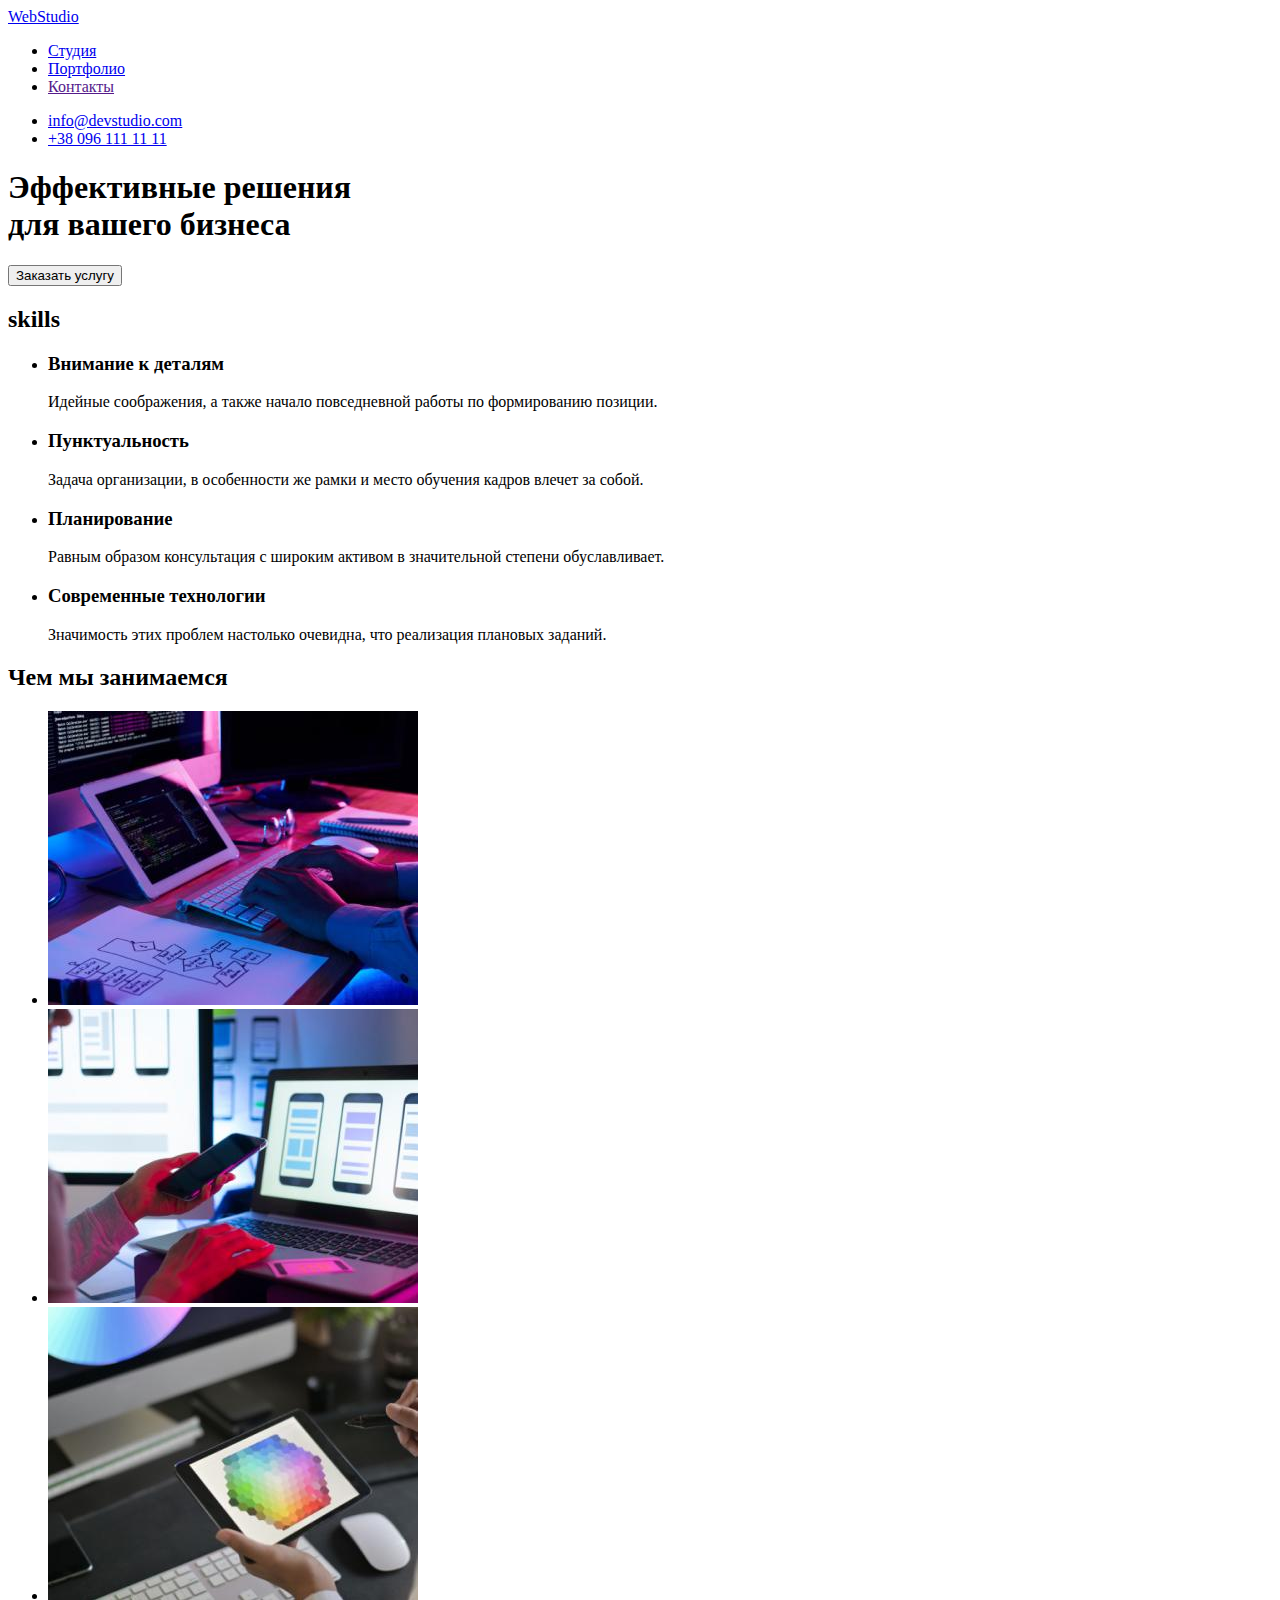
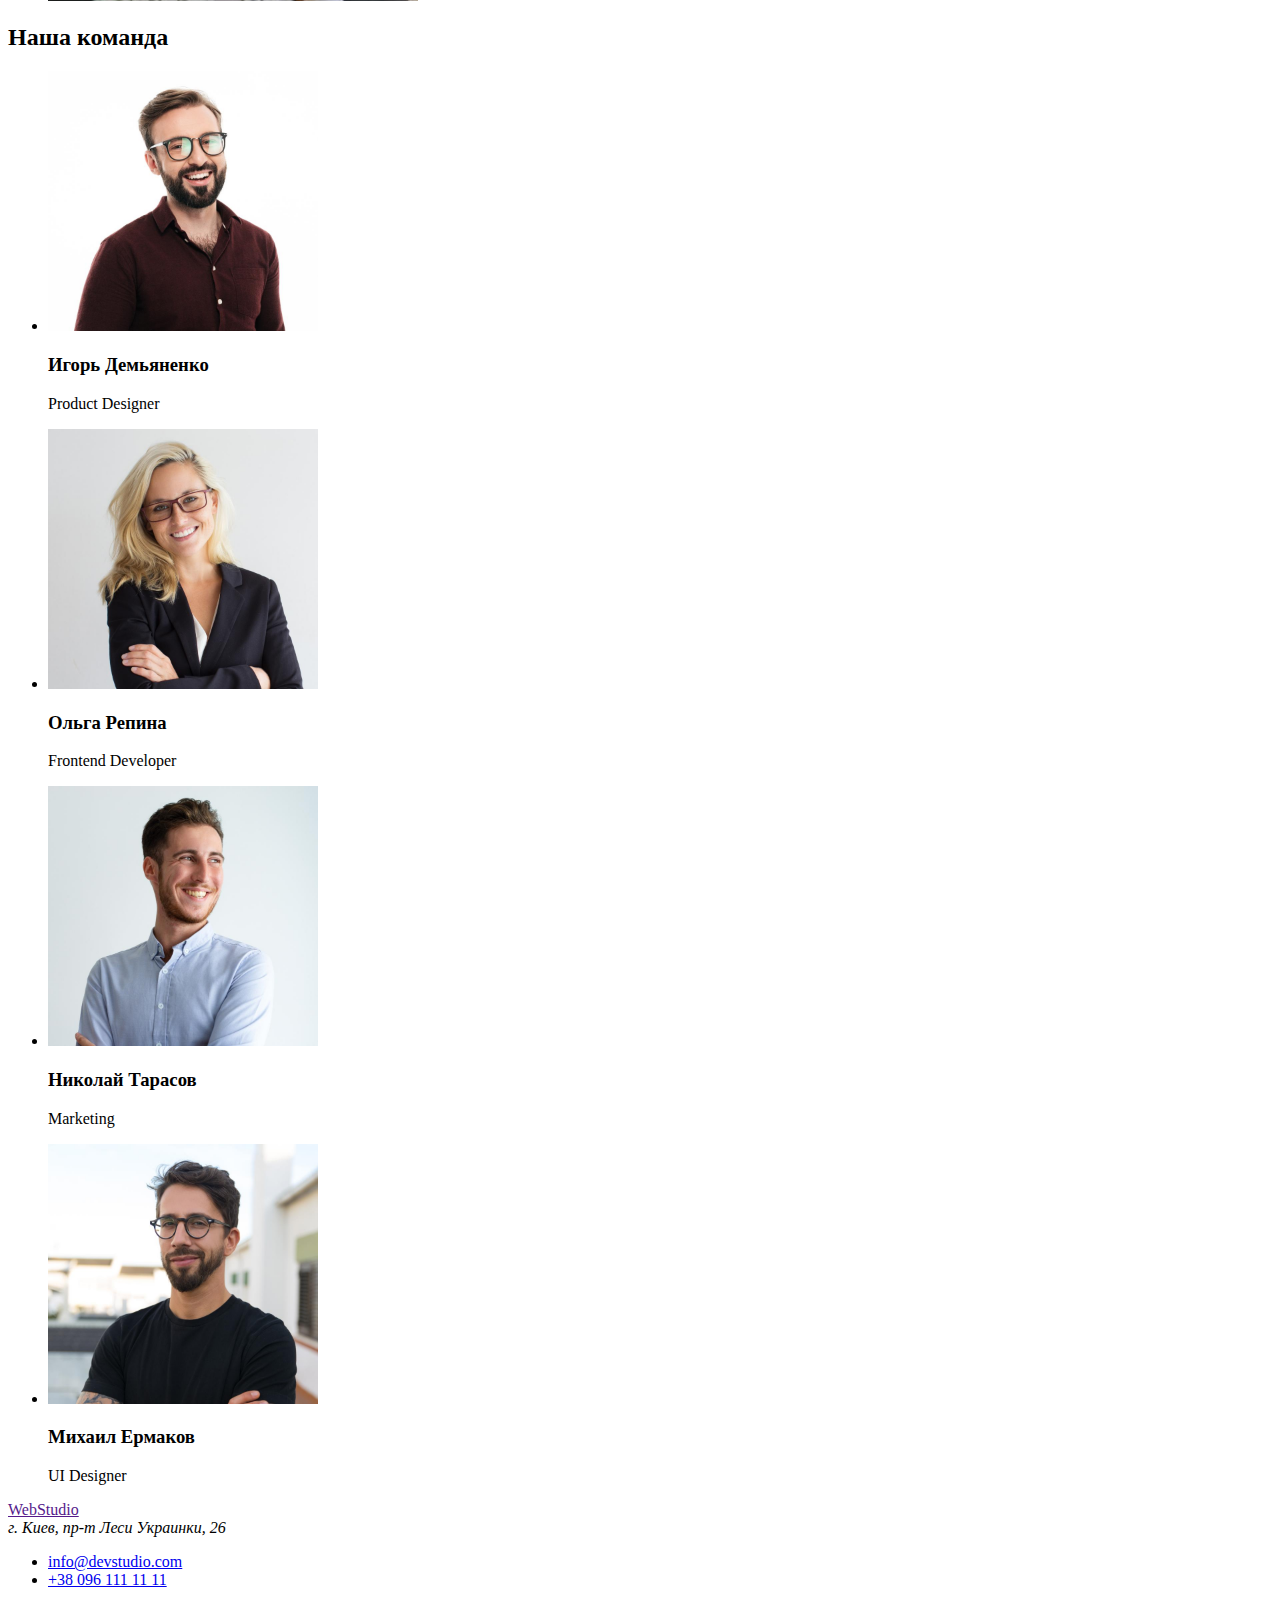
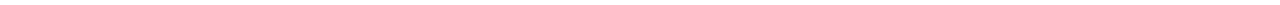
==== index.html @ b1985c65 "Initial commit" ====
<!DOCTYPE html>
<html lang="en">
<head>
    <meta charset="UTF-8">
    <meta http-equiv="X-UA-Compatible" content="IE=edge">
    <meta name="viewport" content="width=device-width, initial-scale=1.0">
    <title>Document</title>
</head>
<body> 
  <!-- header -->
  <header class="header">
    <nav>
      <a href="/index.html">WebStudio</a>
      <ul>
        <li><a href="/index.html">Студия</a></li>
        <li><a href="./portfolio.html">Портфолио</a></li>
        <li><a href="">Контакты</a></li>
      </ul>      
    </nav>
    <ul>
      <li><a href="mailto:info@devstudio.com">info@devstudio.com</a></li>
      <li><a href="tell:+380961111111">+38 096 111 11 11</a></li>            
    </ul>
  </header>  
  <!-- main -->
  <main>
    <!-- banner -->
    <div>
      <section>        
        <h1>Эффективные решения <br />для вашего бизнеса</h1>
        <button class="button">Заказать услугу</button>       
      </section>
    </div>
    <!-- skills -->
    <section>
      <h2>skills</h2>
      <ul>
        <li>
          <h3>Внимание к деталям</h3>
          <p>Идейные соображения, а также начало повседневной работы по формированию позиции.</p>
        </li>
        <li>
          <h3>Пунктуальность</h3>
          <p>Задача организации, в особенности же рамки и место обучения кадров влечет за собой.</p>
        </li>
        <li>
          <h3>Планирование</h3>
          <p>Равным образом консультация с широким активом в значительной степени обуславливает.</p>
        </li>
        <li>
          <h3>Современные технологии</h3>
          <p>Значимость этих проблем настолько очевидна, что реализация плановых заданий.</p>
        </li>
      </ul>
    </section>
    <!-- our work -->
    <section>
      <h2>Чем мы занимаемся</h2>
      <ul>
        <li><img src="./img/work-on-laptop1.jpg" alt="Робота на планшеті" width="370"></li>
        <li><img src="./img/work-on-laptop2.jpg" alt="Робота за ноутбуком" width="370"></li>
        <li><img src="./img/work-on-laptop3.jpg" alt="Робота на планшеті" width="370"></li>
      </ul>      
    </section>          
    <!--our crew -->
    <section>
      <h2>Наша команда</h2>
      <ul>
        <li>
          <img src="./img/ihor-demianenko.jpg" alt="Игорь Демьяненко" width="270">
          <h3>Игорь Демьяненко</h3>
          <p>Product Designer</p>
        </li>
        <li>
          <img src="./img/olha-repina.jpg" alt="Ольга Репина" width="270">
          <h3>Ольга Репина</h3>
          <p>Frontend Developer</p>
        </li>
        <li>
          <img src="./img/nikolai-tarasov.jpg" alt="Николай Тарасов" width="270">
          <h3>Николай Тарасов</h3>
          <p>Marketing</p>
        </li>
        <li>
          <img src="./img/mikhail-ermakov.jpg" alt="Михаил Ермаков" width="270">
          <h3>Михаил Ермаков</h3>
          <p>UI Designer</p>
        </li>
      </ul>
    </section>
  </main>  
  <!-- footer -->
  <footer>
    <a href="">WebStudio</a>
    <address>г. Киев, пр-т Леси Украинки, 26</address>
    <ul>
      <li><a href="mailto:info@devstudio.com">info@devstudio.com</a></li>
      <li><a href="tel:+380961111111">+38 096 111 11 11</a></li>
    </ul>
  </footer>
</body>
</html>
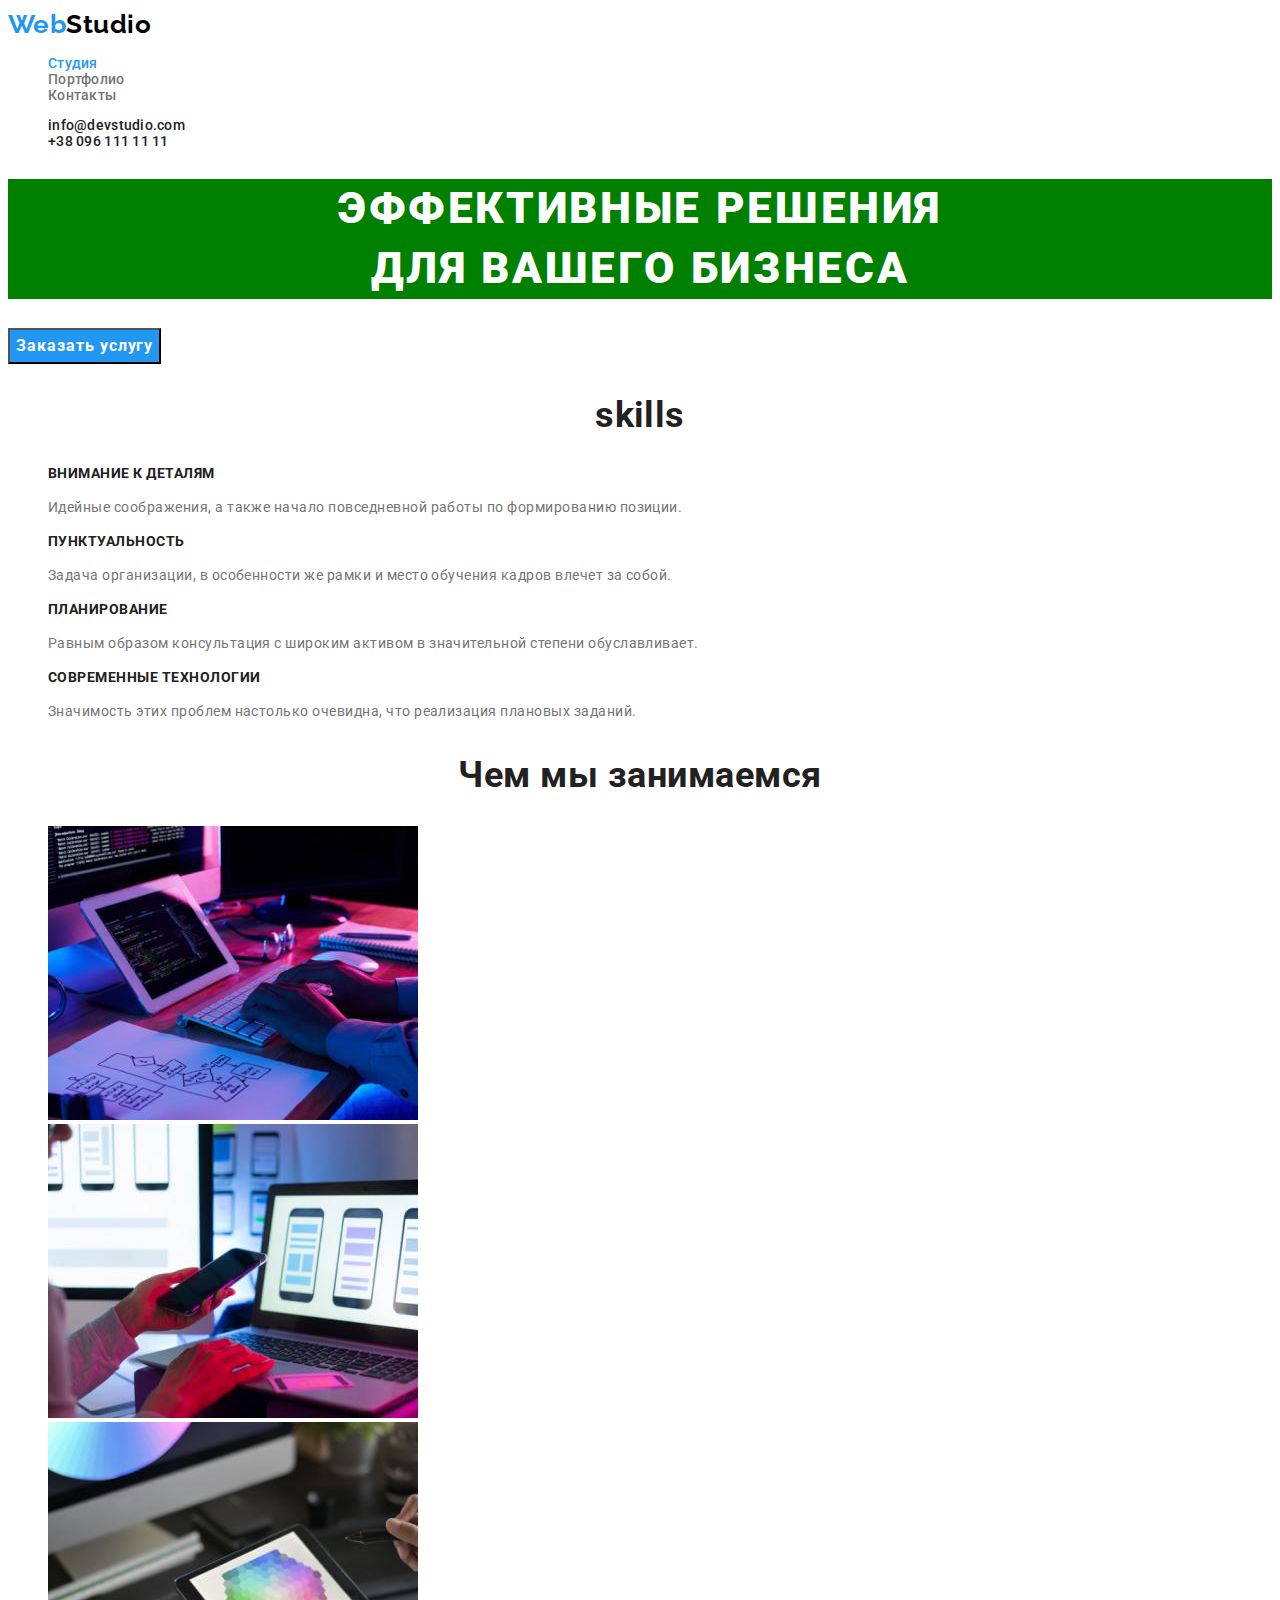
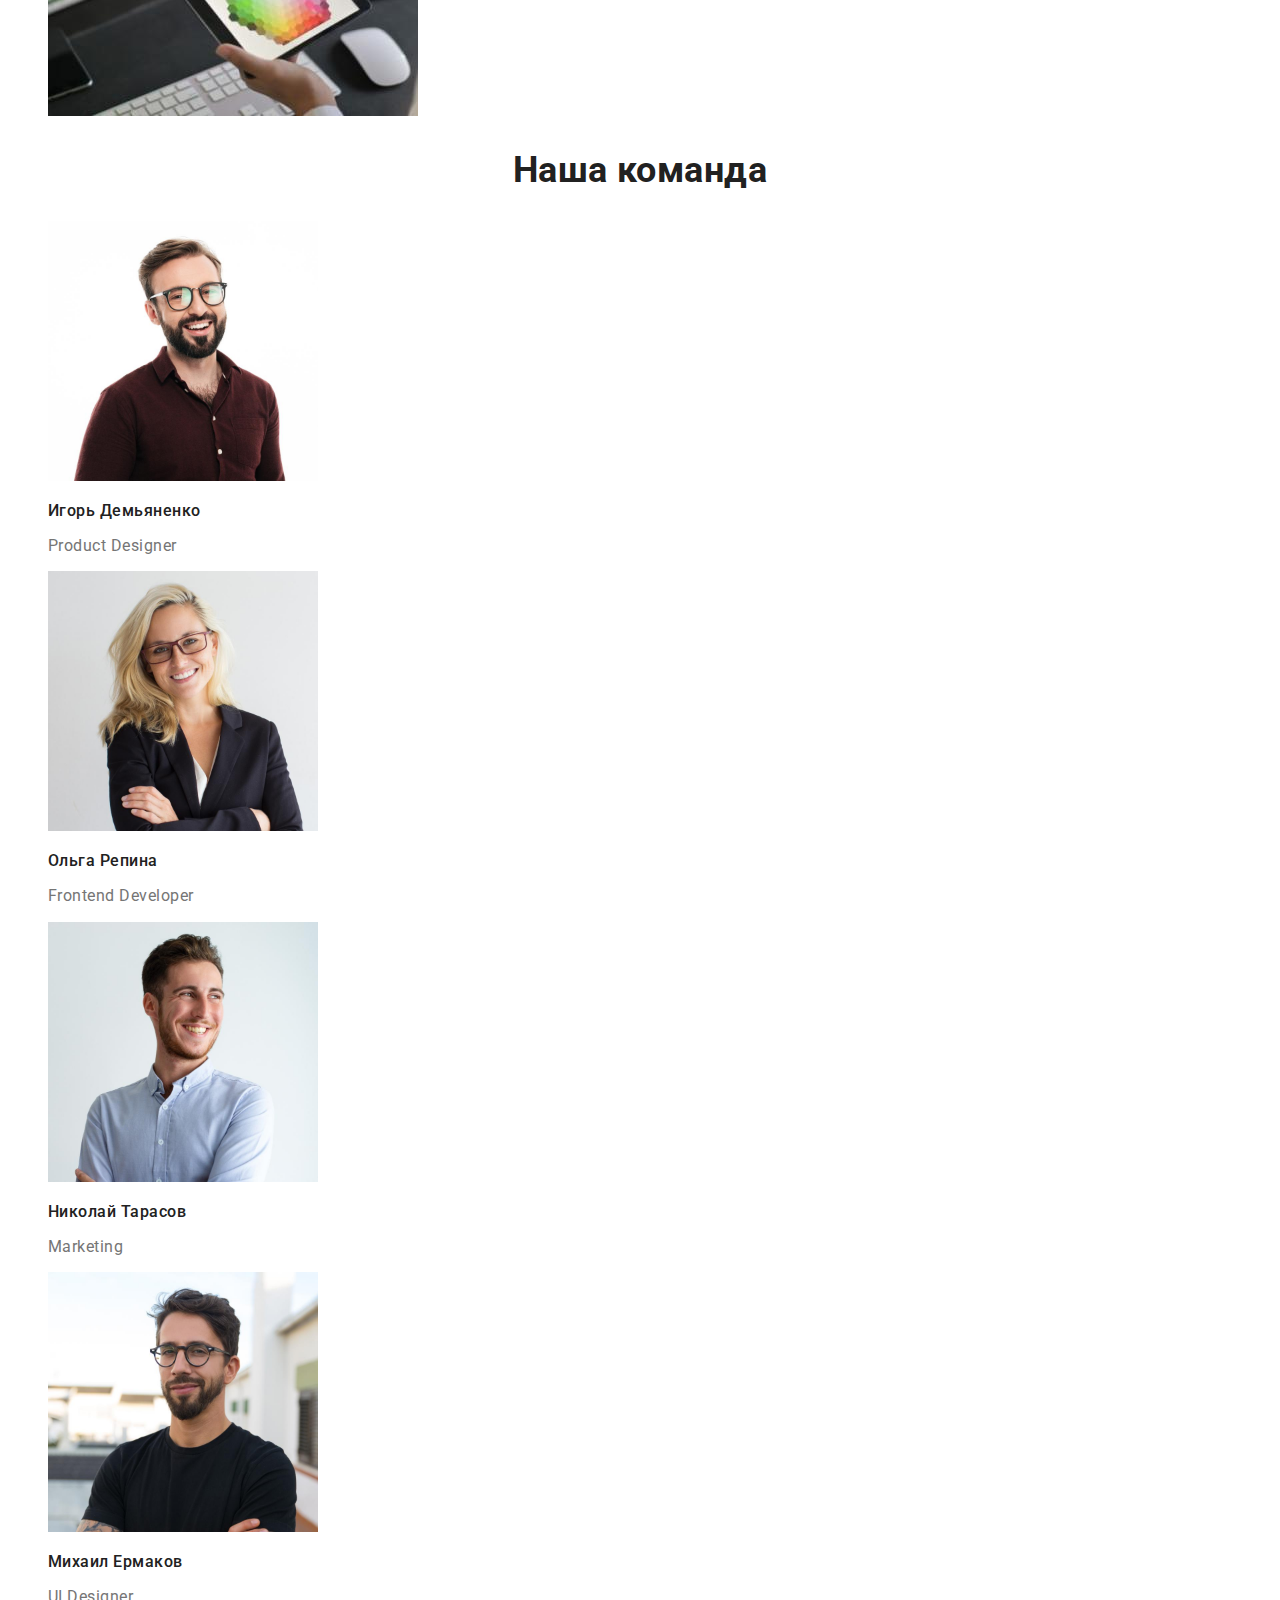
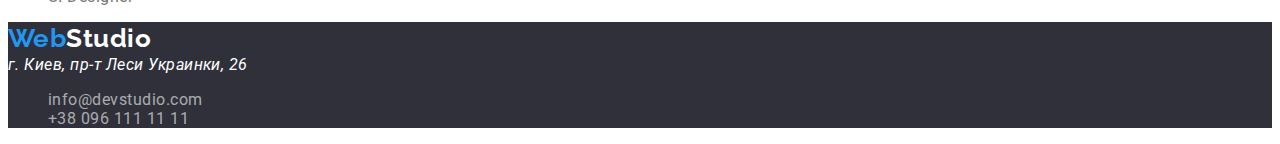
==== commit edc0a8f8: "Add colors and fonts" ====
--- a/index.html
+++ b/index.html
@@ -1,102 +1,118 @@
 <!DOCTYPE html>
 <html lang="en">
-<head>
-    <meta charset="UTF-8">
-    <meta http-equiv="X-UA-Compatible" content="IE=edge">
-    <meta name="viewport" content="width=device-width, initial-scale=1.0">
+  <head>
+    <meta charset="UTF-8" />
+    <meta http-equiv="X-UA-Compatible" content="IE=edge" />
+    <meta name="viewport" content="width=device-width, initial-scale=1.0" />
     <title>Document</title>
-</head>
-<body> 
-  <!-- header -->
-  <header class="header">
-    <nav>
-      <a href="/index.html">WebStudio</a>
+
+    <link rel="stylesheet" href="./css/styles.css" />
+    <link rel="preconnect" href="https://fonts.googleapis.com" />
+    <link rel="preconnect" href="https://fonts.gstatic.com" crossorigin />
+    <link
+      href="https://fonts.googleapis.com/css2?family=Raleway:wght@500&family=Roboto:wght@400;500;700;900&display=swap"
+      rel="stylesheet"
+    />
+  </head>
+  <body>
+    <!-- header -->
+    <header class="header">
+      <nav>
+        <a class="logo" href="./index.html"><span class="logo-1">Web</span>Studio</a>
+        <ul class="site-nav">
+          <li><a href="./index.html" class="link curent">Студия</a></li>
+          <li><a href="./portfolio.html" class="link">Портфолио</a></li>
+          <li><a href="./contacts.html" class="link">Контакты</a></li>
+        </ul>
+      </nav>
+      <ul class="contact-us">
+        <li><a href="mailto:info@devstudio.com" class="contact">info@devstudio.com</a></li>
+        <li><a href="tell:+380961111111" class="contact">+38 096 111 11 11</a></li>
+      </ul>
+    </header>
+    <!-- main -->
+    <main>
+      <!-- banner -->
+      <div>
+        <section class="banner">
+          <h1 class="banner-title">Эффективные решения <br />для вашего бизнеса</h1>
+          <button class="button primary">Заказать услугу</button>
+        </section>
+      </div>
+      <!-- skills -->
+      <section class="section skills">
+        <h2 class="section-title">skills</h2>
+        <ul>
+          <li>
+            <h3 class="title">Внимание к деталям</h3>
+            <p class="desc">
+              Идейные соображения, а также начало повседневной работы по формированию позиции.
+            </p>
+          </li>
+          <li>
+            <h3 class="title">Пунктуальность</h3>
+            <p class="desc">
+              Задача организации, в особенности же рамки и место обучения кадров влечет за собой.
+            </p>
+          </li>
+          <li>
+            <h3 class="title">Планирование</h3>
+            <p class="desc">
+              Равным образом консультация с широким активом в значительной степени обуславливает.
+            </p>
+          </li>
+          <li>
+            <h3 class="title">Современные технологии</h3>
+            <p class="desc">
+              Значимость этих проблем настолько очевидна, что реализация плановых заданий.
+            </p>
+          </li>
+        </ul>
+      </section>
+      <!-- our work -->
+      <section class="section">
+        <h2 class="section-title">Чем мы занимаемся</h2>
+        <ul>
+          <li><img src="./img/work-on-laptop1.jpg" alt="Робота на планшеті" width="370" /></li>
+          <li><img src="./img/work-on-laptop2.jpg" alt="Робота за ноутбуком" width="370" /></li>
+          <li><img src="./img/work-on-laptop3.jpg" alt="Робота на планшеті" width="370" /></li>
+        </ul>
+      </section>
+      <!--our crew -->
+      <section class="section crew">
+        <h2 class="section-title">Наша команда</h2>
+        <ul>
+          <li>
+            <img src="./img/ihor-demianenko.jpg" alt="Игорь Демьяненко" width="270" />
+            <h3 class="title">Игорь Демьяненко</h3>
+            <p class="desc">Product Designer</p>
+          </li>
+          <li>
+            <img src="./img/olha-repina.jpg" alt="Ольга Репина" width="270" />
+            <h3 class="title">Ольга Репина</h3>
+            <p class="desc">Frontend Developer</p>
+          </li>
+          <li>
+            <img src="./img/nikolai-tarasov.jpg" alt="Николай Тарасов" width="270" />
+            <h3 class="title">Николай Тарасов</h3>
+            <p class="desc">Marketing</p>
+          </li>
+          <li>
+            <img src="./img/mikhail-ermakov.jpg" alt="Михаил Ермаков" width="270" />
+            <h3 class="title">Михаил Ермаков</h3>
+            <p class="desc">UI Designer</p>
+          </li>
+        </ul>
+      </section>
+    </main>
+    <!-- footer -->
+    <footer class="color-footer">
+      <a class="logo logo-footer" href="./index.html"><span class="logo-1">Web</span>Studio</a>
+      <address class="adress">г. Киев, пр-т Леси Украинки, 26</address>
       <ul>
-        <li><a href="/index.html">Студия</a></li>
-        <li><a href="./portfolio.html">Портфолио</a></li>
-        <li><a href="">Контакты</a></li>
-      </ul>      
-    </nav>
-    <ul>
-      <li><a href="mailto:info@devstudio.com">info@devstudio.com</a></li>
-      <li><a href="tell:+380961111111">+38 096 111 11 11</a></li>            
-    </ul>
-  </header>  
-  <!-- main -->
-  <main>
-    <!-- banner -->
-    <div>
-      <section>        
-        <h1>Эффективные решения <br />для вашего бизнеса</h1>
-        <button class="button">Заказать услугу</button>       
-      </section>
-    </div>
-    <!-- skills -->
-    <section>
-      <h2>skills</h2>
-      <ul>
-        <li>
-          <h3>Внимание к деталям</h3>
-          <p>Идейные соображения, а также начало повседневной работы по формированию позиции.</p>
-        </li>
-        <li>
-          <h3>Пунктуальность</h3>
-          <p>Задача организации, в особенности же рамки и место обучения кадров влечет за собой.</p>
-        </li>
-        <li>
-          <h3>Планирование</h3>
-          <p>Равным образом консультация с широким активом в значительной степени обуславливает.</p>
-        </li>
-        <li>
-          <h3>Современные технологии</h3>
-          <p>Значимость этих проблем настолько очевидна, что реализация плановых заданий.</p>
-        </li>
+        <li><a href="mailto:info@devstudio.com" class="contact-footer">info@devstudio.com</a></li>
+        <li><a href="tel:+380961111111" class="contact-footer">+38 096 111 11 11</a></li>
       </ul>
-    </section>
-    <!-- our work -->
-    <section>
-      <h2>Чем мы занимаемся</h2>
-      <ul>
-        <li><img src="./img/work-on-laptop1.jpg" alt="Робота на планшеті" width="370"></li>
-        <li><img src="./img/work-on-laptop2.jpg" alt="Робота за ноутбуком" width="370"></li>
-        <li><img src="./img/work-on-laptop3.jpg" alt="Робота на планшеті" width="370"></li>
-      </ul>      
-    </section>          
-    <!--our crew -->
-    <section>
-      <h2>Наша команда</h2>
-      <ul>
-        <li>
-          <img src="./img/ihor-demianenko.jpg" alt="Игорь Демьяненко" width="270">
-          <h3>Игорь Демьяненко</h3>
-          <p>Product Designer</p>
-        </li>
-        <li>
-          <img src="./img/olha-repina.jpg" alt="Ольга Репина" width="270">
-          <h3>Ольга Репина</h3>
-          <p>Frontend Developer</p>
-        </li>
-        <li>
-          <img src="./img/nikolai-tarasov.jpg" alt="Николай Тарасов" width="270">
-          <h3>Николай Тарасов</h3>
-          <p>Marketing</p>
-        </li>
-        <li>
-          <img src="./img/mikhail-ermakov.jpg" alt="Михаил Ермаков" width="270">
-          <h3>Михаил Ермаков</h3>
-          <p>UI Designer</p>
-        </li>
-      </ul>
-    </section>
-  </main>  
-  <!-- footer -->
-  <footer>
-    <a href="">WebStudio</a>
-    <address>г. Киев, пр-т Леси Украинки, 26</address>
-    <ul>
-      <li><a href="mailto:info@devstudio.com">info@devstudio.com</a></li>
-      <li><a href="tel:+380961111111">+38 096 111 11 11</a></li>
-    </ul>
-  </footer>
-</body>
-</html>+    </footer>
+  </body>
+</html>
--- a/css/styles.css
+++ b/css/styles.css
@@ -0,0 +1,195 @@
+/* хедер background: #FFFFFF; */
+/*цвет фона основной background: #E5E5E5; */
+/* вторичній цвет фона background: #F5F4FA; */
+/* цвет футтера background: #2F303A; */
+
+/* цвет 3 color: #2196F3 */
+/* цвет белій    color: #FFFFFF; */
+/* цвет міла color: rgba(255, 255, 255, 0.6); */
+/* основной цвет color: #212121; */
+/* 2 цвет color: #757575; */
+
+:root {
+  --main-text-color: #757575;
+  --secondary-text-color: #212121;
+  --accent-color: #2196f3;
+  --main-white-color: #ffffff;
+}
+
+body {
+  font-family: Roboto, sans-serif;
+  color: var(--main-text-color);
+  background-color: var(--main-white-color);
+  letter-spacing: 0.03em;
+}
+ul {
+  list-style: none;
+}
+/* logo */
+.logo {
+  font-family: 'Raleway';
+  font-weight: 700;
+  font-size: 26px;
+  line-height: 1.3;
+  color: #000000;
+  text-decoration: none;
+}
+
+.logo-1 {
+  color: #2196f3;
+}
+
+.logo:hover,
+.logo:focus {
+  color: #2196f3;
+}
+.logo-1:hover,
+.logo-1:focus {
+  color: #2196f3;
+}
+
+/* site-nav */
+.site-nav {
+  font-weight: 500;
+  font-size: 14px;
+  line-height: 1.14;
+  letter-spacing: 0.02em;
+}
+.site-nav .link {
+  color: var(--main-text-color);
+  text-decoration: none;
+}
+.site-nav .link:hover,
+.site-nav .link:focus {
+  color: var(--accent-color);
+}
+.site-nav .link.curent {
+  color: var(--accent-color);
+}
+
+/* contact-us */
+.contact-us {
+  font-weight: 500;
+  font-size: 14px;
+  line-height: 1.14;
+  letter-spacing: 0.02em;
+}
+.contact-us .contact {
+  color: var(--secondary-text-color);
+  text-decoration: none;
+}
+.contact:hover,
+.contact:focus {
+  color: var(--accent-color);
+}
+
+/* section */
+.section-title {
+  font-weight: 700;
+  font-size: 36px;
+  line-height: 1.17;
+  text-align: center;
+  color: var(--secondary-text-color);
+}
+
+/* banner */
+.banner-title {
+  font-weight: 900;
+  font-size: 44px;
+  line-height: 1.36;
+  letter-spacing: 0.06em;
+  text-transform: uppercase;
+  text-align: center;
+  color: var(--main-white-color);
+  background-color: green;
+}
+
+/*button*/
+
+/* button {
+  cursor: pointer;
+} */
+
+.button {
+  font-family: inherit;
+  cursor: pointer;
+}
+.button.primary {
+  font-weight: 700;
+  font-size: 16px;
+  line-height: 1.88;
+  letter-spacing: 0.06em;
+  background-color: var(--accent-color);
+  color: var(--main-white-color);
+}
+
+.button.secondary {
+  font-weight: 500;
+  font-size: 16px;
+  line-height: 1.62;
+  color: var(--secondary-text-color);
+  background: #f5f4fa;
+}
+.button.secondary:hover,
+.button.secondary:focus {
+  background: #2196f3;
+  color: #ffffff;
+}
+
+/* skills */
+.skills .title {
+  font-weight: 700;
+  font-size: 14px;
+  line-height: 1.14;
+  text-transform: uppercase;
+  color: var(--secondary-text-color);
+}
+.skills .desc {
+  font-size: 14px;
+  line-height: 1.71;
+}
+
+/* our work */
+
+/* our crew */
+.crew .title {
+  font-weight: 500;
+  font-size: 16px;
+  line-height: 1.19;
+  color: var(--secondary-text-color);
+}
+.crew .desc {
+  font-size: 16px;
+  line-height: 1.19;
+}
+
+/* footer */
+.logo-footer {
+  color: var(--main-white-color);
+}
+.adress {
+  color: var(--main-white-color);
+}
+.color-footer {
+  background: #2f303a;
+}
+.contact-footer {
+  color: rgba(255, 255, 255, 0.6);
+  text-decoration: none;
+}
+.contact-footer:hover,
+.contact-footer:focus {
+  color: var(--accent-color);
+}
+.work-examples.title {
+  font-weight: 700;
+  font-size: 18px;
+  line-height: 2;
+  letter-spacing: 0.06em;
+
+  color: var(--secondary-text-color);
+}
+.work-examples.disc {
+  font-size: 16px;
+  line-height: 1.88;
+}
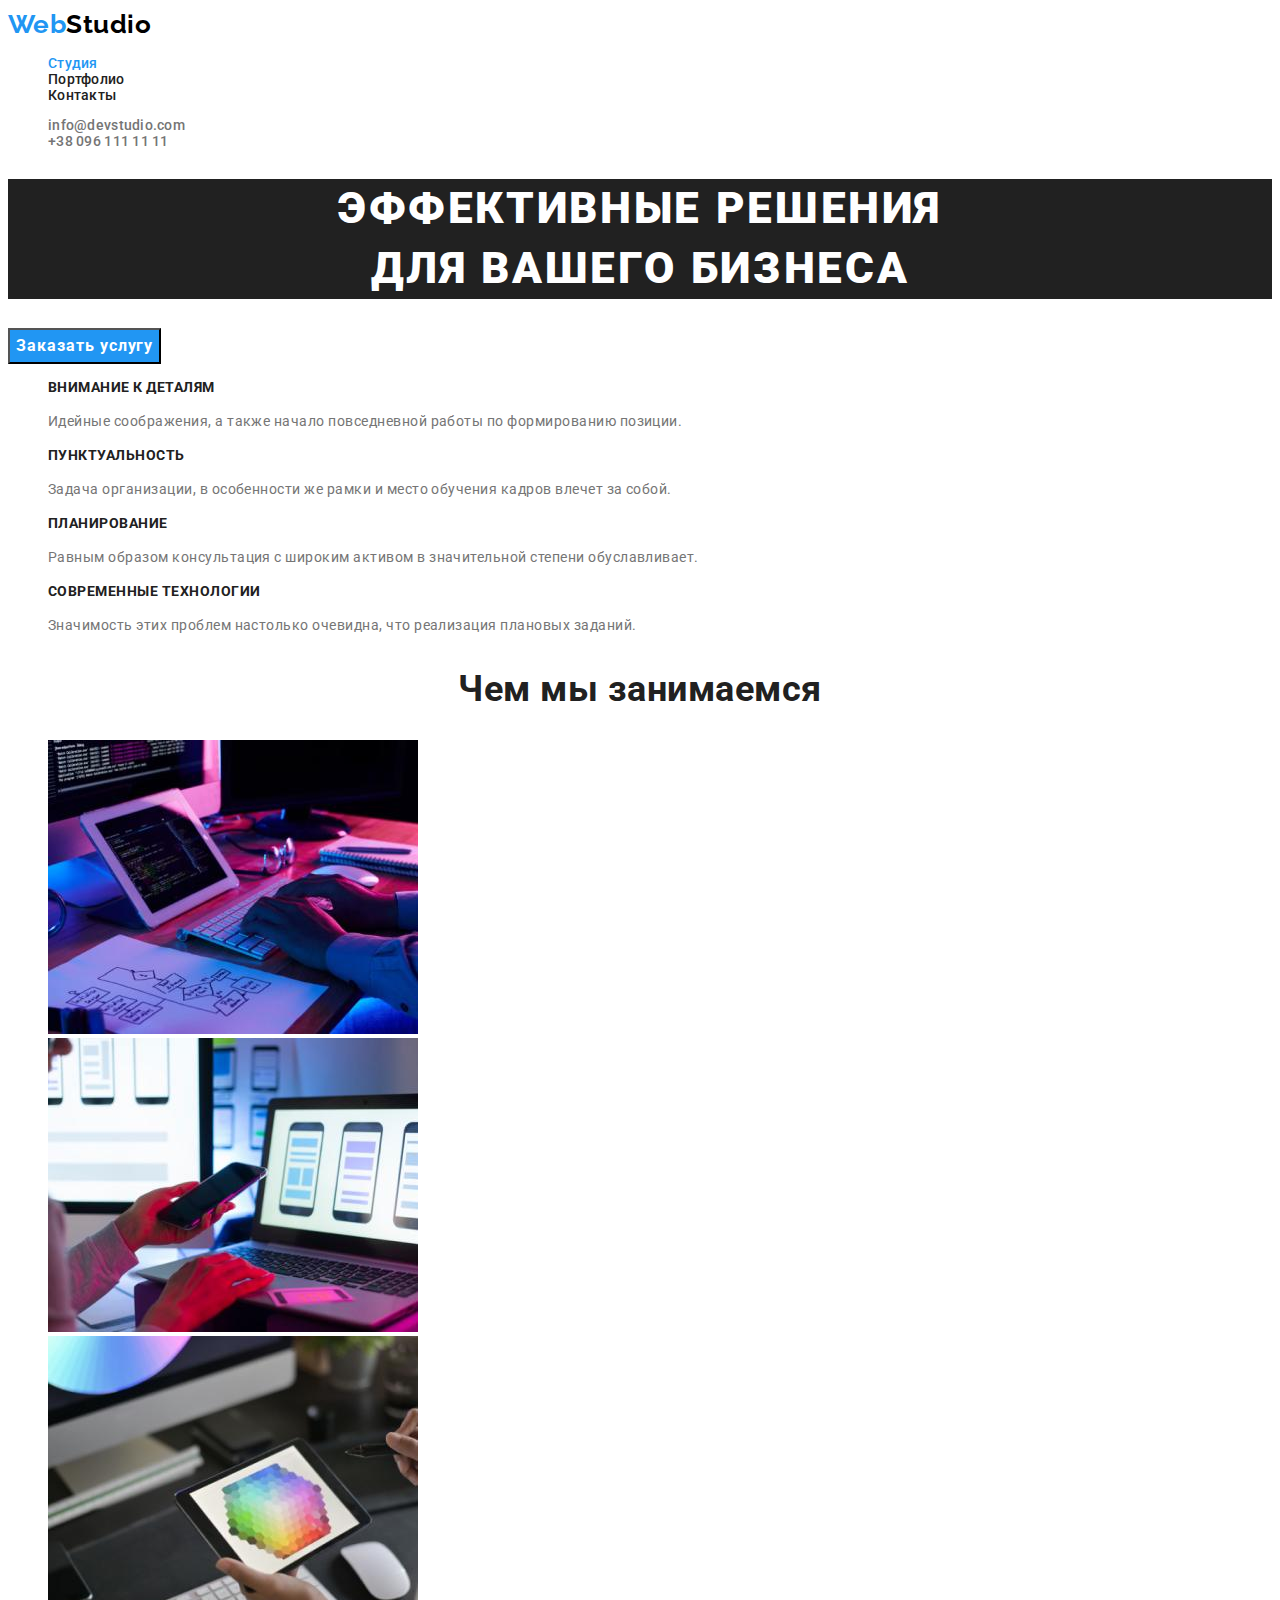
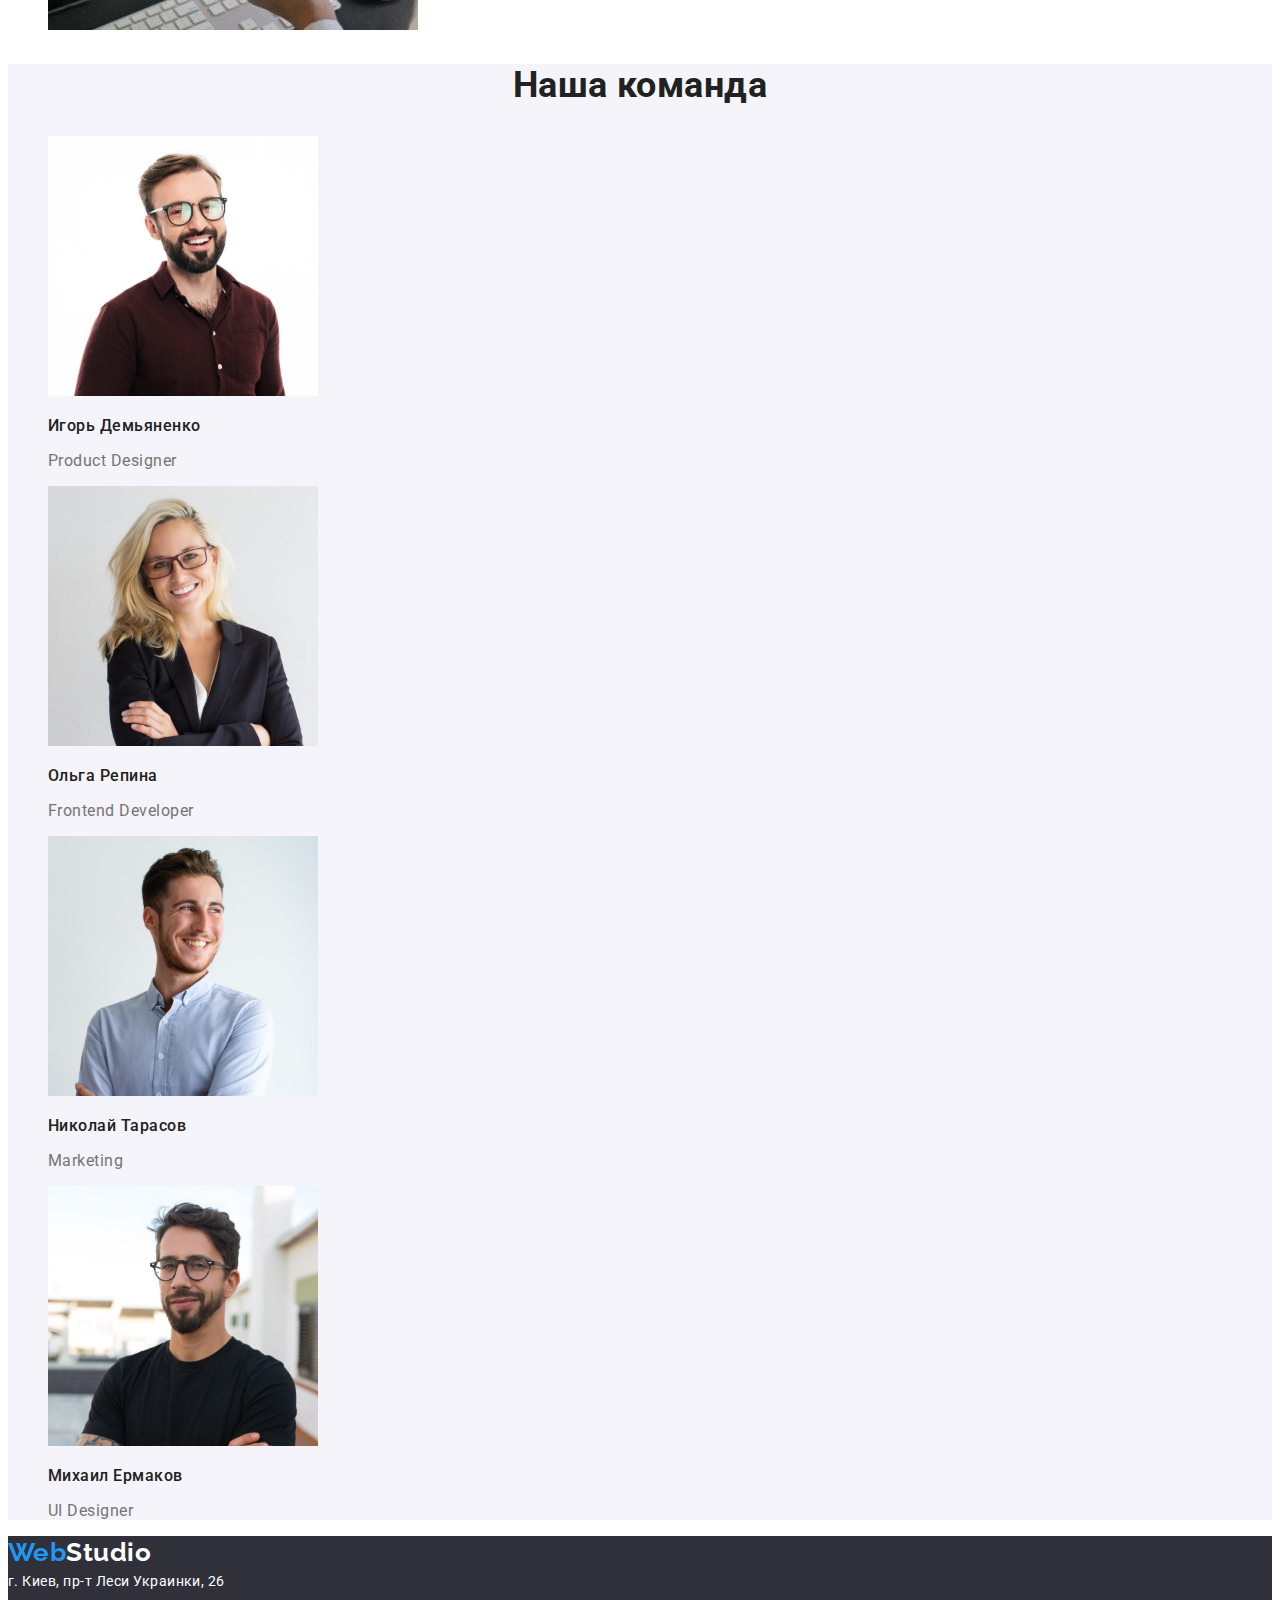
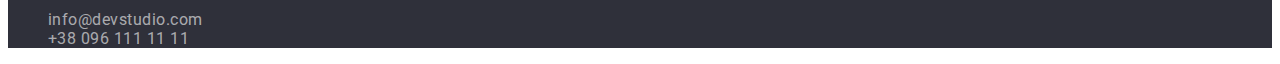
==== commit 1a13ea9e: "correct after mentor" ====
--- a/index.html
+++ b/index.html
@@ -1,118 +1,118 @@
 <!DOCTYPE html>
-<html lang="en">
-  <head>
-    <meta charset="UTF-8" />
-    <meta http-equiv="X-UA-Compatible" content="IE=edge" />
-    <meta name="viewport" content="width=device-width, initial-scale=1.0" />
-    <title>Document</title>
+<html lang="ru">
 
-    <link rel="stylesheet" href="./css/styles.css" />
-    <link rel="preconnect" href="https://fonts.googleapis.com" />
-    <link rel="preconnect" href="https://fonts.gstatic.com" crossorigin />
-    <link
-      href="https://fonts.googleapis.com/css2?family=Raleway:wght@500&family=Roboto:wght@400;500;700;900&display=swap"
-      rel="stylesheet"
-    />
-  </head>
-  <body>
-    <!-- header -->
-    <header class="header">
-      <nav>
-        <a class="logo" href="./index.html"><span class="logo-1">Web</span>Studio</a>
-        <ul class="site-nav">
-          <li><a href="./index.html" class="link curent">Студия</a></li>
-          <li><a href="./portfolio.html" class="link">Портфолио</a></li>
-          <li><a href="./contacts.html" class="link">Контакты</a></li>
-        </ul>
-      </nav>
-      <ul class="contact-us">
-        <li><a href="mailto:info@devstudio.com" class="contact">info@devstudio.com</a></li>
-        <li><a href="tell:+380961111111" class="contact">+38 096 111 11 11</a></li>
+<head>
+  <meta charset="UTF-8" />
+  <meta http-equiv="X-UA-Compatible" content="IE=edge" />
+  <meta name="viewport" content="width=device-width, initial-scale=1.0" />
+  <title>Document</title>
+  <link rel="preconnect" href="https://fonts.googleapis.com" />
+  <link rel="preconnect" href="https://fonts.gstatic.com" crossorigin />
+  <link href="https://fonts.googleapis.com/css2?family=Raleway:wght@500&family=Roboto:wght@400;500;700;900&display=swap"
+    rel="stylesheet" />
+  <link rel="stylesheet" href="./css/styles.css" />
+</head>
+
+<body>
+  <!-- header -->
+  <header class="header">
+    <nav>
+      <a class="logo" href="./index.html">Web<span class="logo-header">Studio</span></a>
+      <ul class="site-nav">
+        <li><a href="./index.html" class="link curent">Студия</a></li>
+        <li><a href="./portfolio.html" class="link">Портфолио</a></li>
+        <li><a href="" class="link">Контакты</a></li>
       </ul>
-    </header>
-    <!-- main -->
-    <main>
-      <!-- banner -->
-      <div>
-        <section class="banner">
-          <h1 class="banner-title">Эффективные решения <br />для вашего бизнеса</h1>
-          <button class="button primary">Заказать услугу</button>
-        </section>
-      </div>
-      <!-- skills -->
-      <section class="section skills">
-        <h2 class="section-title">skills</h2>
-        <ul>
-          <li>
-            <h3 class="title">Внимание к деталям</h3>
-            <p class="desc">
-              Идейные соображения, а также начало повседневной работы по формированию позиции.
-            </p>
-          </li>
-          <li>
-            <h3 class="title">Пунктуальность</h3>
-            <p class="desc">
-              Задача организации, в особенности же рамки и место обучения кадров влечет за собой.
-            </p>
-          </li>
-          <li>
-            <h3 class="title">Планирование</h3>
-            <p class="desc">
-              Равным образом консультация с широким активом в значительной степени обуславливает.
-            </p>
-          </li>
-          <li>
-            <h3 class="title">Современные технологии</h3>
-            <p class="desc">
-              Значимость этих проблем настолько очевидна, что реализация плановых заданий.
-            </p>
-          </li>
-        </ul>
+    </nav>
+    <ul class="contact-us">
+      <li><a href="mailto:info@devstudio.com" class="contact">info@devstudio.com</a></li>
+      <li><a href="tell:+380961111111" class="contact">+38 096 111 11 11</a></li>
+    </ul>
+  </header>
+  <!-- main -->
+  <main>
+    <!-- banner -->
+    <div>
+      <section class="banner">
+        <h1 class="banner-title">Эффективные решения <br />для вашего бизнеса</h1>
+        <button type="button" class="button primary">Заказать услугу</button>
       </section>
-      <!-- our work -->
-      <section class="section">
-        <h2 class="section-title">Чем мы занимаемся</h2>
-        <ul>
-          <li><img src="./img/work-on-laptop1.jpg" alt="Робота на планшеті" width="370" /></li>
-          <li><img src="./img/work-on-laptop2.jpg" alt="Робота за ноутбуком" width="370" /></li>
-          <li><img src="./img/work-on-laptop3.jpg" alt="Робота на планшеті" width="370" /></li>
-        </ul>
-      </section>
-      <!--our crew -->
-      <section class="section crew">
-        <h2 class="section-title">Наша команда</h2>
-        <ul>
-          <li>
-            <img src="./img/ihor-demianenko.jpg" alt="Игорь Демьяненко" width="270" />
-            <h3 class="title">Игорь Демьяненко</h3>
-            <p class="desc">Product Designer</p>
-          </li>
-          <li>
-            <img src="./img/olha-repina.jpg" alt="Ольга Репина" width="270" />
-            <h3 class="title">Ольга Репина</h3>
-            <p class="desc">Frontend Developer</p>
-          </li>
-          <li>
-            <img src="./img/nikolai-tarasov.jpg" alt="Николай Тарасов" width="270" />
-            <h3 class="title">Николай Тарасов</h3>
-            <p class="desc">Marketing</p>
-          </li>
-          <li>
-            <img src="./img/mikhail-ermakov.jpg" alt="Михаил Ермаков" width="270" />
-            <h3 class="title">Михаил Ермаков</h3>
-            <p class="desc">UI Designer</p>
-          </li>
-        </ul>
-      </section>
-    </main>
-    <!-- footer -->
-    <footer class="color-footer">
-      <a class="logo logo-footer" href="./index.html"><span class="logo-1">Web</span>Studio</a>
-      <address class="adress">г. Киев, пр-т Леси Украинки, 26</address>
+    </div>
+    <!-- skills -->
+    <section class="section skills">
+      <h2 class="section-title" hidden>skills</h2>
       <ul>
-        <li><a href="mailto:info@devstudio.com" class="contact-footer">info@devstudio.com</a></li>
-        <li><a href="tel:+380961111111" class="contact-footer">+38 096 111 11 11</a></li>
+        <li>
+          <h3 class="title">Внимание к деталям</h3>
+          <p class="desc">
+            Идейные соображения, а также начало повседневной работы по формированию позиции.
+          </p>
+        </li>
+        <li>
+          <h3 class="title">Пунктуальность</h3>
+          <p class="desc">
+            Задача организации, в особенности же рамки и место обучения кадров влечет за собой.
+          </p>
+        </li>
+        <li>
+          <h3 class="title">Планирование</h3>
+          <p class="desc">
+            Равным образом консультация с широким активом в значительной степени обуславливает.
+          </p>
+        </li>
+        <li>
+          <h3 class="title">Современные технологии</h3>
+          <p class="desc">
+            Значимость этих проблем настолько очевидна, что реализация плановых заданий.
+          </p>
+        </li>
       </ul>
-    </footer>
-  </body>
-</html>
+    </section>
+    <!-- our work -->
+    <section class="section">
+      <h2 class="section-title">Чем мы занимаемся</h2>
+      <ul>
+        <li><img src="./img/work-on-laptop1.jpg" alt="Робота на планшеті" width="370" /></li>
+        <li><img src="./img/work-on-laptop2.jpg" alt="Робота за ноутбуком" width="370" /></li>
+        <li><img src="./img/work-on-laptop3.jpg" alt="Робота на планшеті" width="370" /></li>
+      </ul>
+    </section>
+    <!--our crew -->
+    <section class="section crew">
+      <h2 class="section-title">Наша команда</h2>
+      <ul>
+        <li>
+          <img src="./img/ihor-demianenko.jpg" alt="Игорь Демьяненко" width="270" />
+          <h3 class="title">Игорь Демьяненко</h3>
+          <p class="desc">Product Designer</p>
+        </li>
+        <li>
+          <img src="./img/olha-repina.jpg" alt="Ольга Репина" width="270" />
+          <h3 class="title">Ольга Репина</h3>
+          <p class="desc">Frontend Developer</p>
+        </li>
+        <li>
+          <img src="./img/nikolai-tarasov.jpg" alt="Николай Тарасов" width="270" />
+          <h3 class="title">Николай Тарасов</h3>
+          <p class="desc">Marketing</p>
+        </li>
+        <li>
+          <img src="./img/mikhail-ermakov.jpg" alt="Михаил Ермаков" width="270" />
+          <h3 class="title">Михаил Ермаков</h3>
+          <p class="desc">UI Designer</p>
+        </li>
+      </ul>
+    </section>
+  </main>
+  <!-- footer -->
+  <footer class="color-footer">
+    <a class="logo" href="./index.html">Web<span class="logo-footer">Studio</span></a>
+    <address class="adress">г. Киев, пр-т Леси Украинки, 26</address>
+    <ul>
+      <li><a href="mailto:info@devstudio.com" class="contact-footer">info@devstudio.com</a></li>
+      <li><a href="tel:+380961111111" class="contact-footer">+38 096 111 11 11</a></li>
+    </ul>
+  </footer>
+</body>
+
+</html>--- a/css/styles.css
+++ b/css/styles.css
@@ -14,39 +14,48 @@
   --secondary-text-color: #212121;
   --accent-color: #2196f3;
   --main-white-color: #ffffff;
+  --secondary-background-color: #f5f4fa;
 }
 
 body {
   font-family: Roboto, sans-serif;
   color: var(--main-text-color);
-  background-color: var(--main-white-color);
   letter-spacing: 0.03em;
 }
+
 ul {
   list-style: none;
 }
+
+a {
+  text-decoration: none;
+}
+
 /* logo */
 .logo {
-  font-family: 'Raleway';
+  font-family: 'Raleway', sans-serif;
   font-weight: 700;
   font-size: 26px;
   line-height: 1.3;
+}
+
+.logo .logo-header {
   color: #000000;
-  text-decoration: none;
-}
-
-.logo-1 {
-  color: #2196f3;
-}
-
-.logo:hover,
-.logo:focus {
-  color: #2196f3;
-}
-.logo-1:hover,
-.logo-1:focus {
-  color: #2196f3;
-}
+}
+
+.logo .logo-footer {
+  color: var(--main-white-color);
+}
+
+.logo,
+.logo-footer:hover,
+.logo-footer:focus,
+.logo-header:hover,
+.logo-header:focus {
+  color: var(--accent-color);
+}
+
+
 
 /* site-nav */
 .site-nav {
@@ -55,14 +64,16 @@
   line-height: 1.14;
   letter-spacing: 0.02em;
 }
+
 .site-nav .link {
-  color: var(--main-text-color);
-  text-decoration: none;
-}
+  color: var(--secondary-text-color);
+}
+
 .site-nav .link:hover,
 .site-nav .link:focus {
   color: var(--accent-color);
 }
+
 .site-nav .link.curent {
   color: var(--accent-color);
 }
@@ -74,10 +85,11 @@
   line-height: 1.14;
   letter-spacing: 0.02em;
 }
+
 .contact-us .contact {
-  color: var(--secondary-text-color);
-  text-decoration: none;
-}
+  color: var(--main-text-color);
+}
+
 .contact:hover,
 .contact:focus {
   color: var(--accent-color);
@@ -101,19 +113,23 @@
   text-transform: uppercase;
   text-align: center;
   color: var(--main-white-color);
-  background-color: green;
+  background-color: var(--secondary-text-color);
 }
 
 /*button*/
 
-/* button {
-  cursor: pointer;
-} */
 
 .button {
   font-family: inherit;
   cursor: pointer;
-}
+
+}
+
+.button.secondary.curent {
+  background: var(--accent-color);
+  color: var(--main-white-color);
+}
+
 .button.primary {
   font-weight: 700;
   font-size: 16px;
@@ -123,17 +139,24 @@
   color: var(--main-white-color);
 }
 
+.button.primary:hover,
+.button.primary:focus {
+  background: #188CE8;
+  color: var(--main-white-color);
+}
+
 .button.secondary {
   font-weight: 500;
   font-size: 16px;
   line-height: 1.62;
   color: var(--secondary-text-color);
-  background: #f5f4fa;
-}
+  background: var(--secondary-background-color);
+}
+
 .button.secondary:hover,
 .button.secondary:focus {
-  background: #2196f3;
-  color: #ffffff;
+  background: var(--accent-color);
+  color: var(--main-white-color);
 }
 
 /* skills */
@@ -144,6 +167,7 @@
   text-transform: uppercase;
   color: var(--secondary-text-color);
 }
+
 .skills .desc {
   font-size: 14px;
   line-height: 1.71;
@@ -152,44 +176,57 @@
 /* our work */
 
 /* our crew */
+.section.crew {
+  background-color: var(--secondary-background-color);
+}
+
 .crew .title {
   font-weight: 500;
   font-size: 16px;
   line-height: 1.19;
   color: var(--secondary-text-color);
 }
+
 .crew .desc {
   font-size: 16px;
   line-height: 1.19;
 }
 
 /* footer */
-.logo-footer {
-  color: var(--main-white-color);
-}
+
+
 .adress {
-  color: var(--main-white-color);
-}
+  font-style: normal;
+  font-size: 14px;
+  line-height: 1.71;
+  color: var(--main-white-color);
+}
+
 .color-footer {
   background: #2f303a;
 }
+
 .contact-footer {
   color: rgba(255, 255, 255, 0.6);
-  text-decoration: none;
-}
+}
+
 .contact-footer:hover,
 .contact-footer:focus {
   color: var(--accent-color);
 }
-.work-examples.title {
+
+.work-examples .title {
   font-weight: 700;
   font-size: 18px;
   line-height: 2;
   letter-spacing: 0.06em;
 
   color: var(--secondary-text-color);
-}
-.work-examples.disc {
+
+}
+
+.work-examples .disc {
   font-size: 16px;
   line-height: 1.88;
-}
+  color: var(--main-text-color);
+}